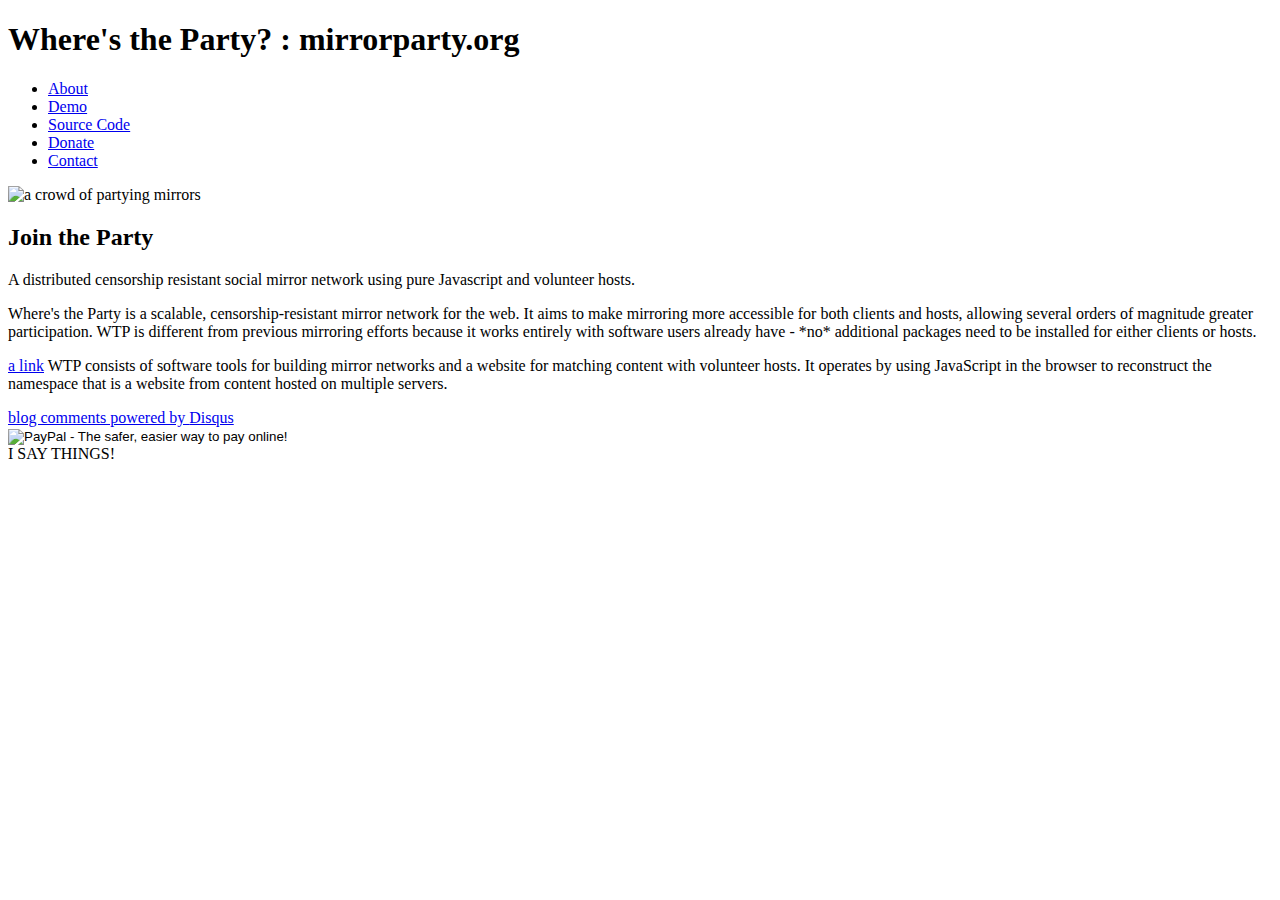
==== website/index.html @ 117f5790 "works wtf" ====
<?xml version="1.0" encoding="UTF-8"?>
<!DOCTYPE html PUBLIC "-//W3C//DTD XHTML 1.0 Transitional//EN" "http://www.w3.org/TR/xhtml1/DTD/xhtml1-transitional.dtd">
<html xmlns="http://www.w3.org/1999/xhtml" xml:lang="en" lang="en">
<head>
<title>Where's the Party? : mirrorparty.org</title>
<meta name="generator" content="Bluefish 2.0.2" />
<meta name="author" content="Peter Fein" />
<meta name="date" content="2011-10-17T11:52:29-0500" />
<meta name="copyright" content=""/>
<meta name="keywords" content=""/>
<meta name="description" content=""/>
<meta http-equiv="content-type" content="text/html; charset=UTF-8"/>
<meta http-equiv="content-type" content="application/xhtml+xml; charset=UTF-8"/>
<meta http-equiv="content-style-type" content="text/css"/>
<meta http-equiv="expires" content="0"/>
<link href='/static/normalize.css' rel='stylesheet'type='text/css' />
<link href="/static/base.css" rel="stylesheet" type="text/css"/>
<link href="/static/menu/menu_style.css" rel="stylesheet" type="text/css" />
<script src="http://widgets.twimg.com/j/2/widget.js"></script>
<script type="text/javascript">
    /* * * CONFIGURATION VARIABLES: EDIT BEFORE PASTING INTO YOUR WEBPAGE * * */
    var disqus_shortname = 'mirrorparty'; // required: replace example with your forum shortname
    var disqus_developer = 1;
    var disqus_identifer = 'mirrorparty-global-comments';   
    var disqus_url = 'http://mirrorparty.org/';

    /* * * DON'T EDIT BELOW THIS LINE * * */
    (function() {
        var dsq = document.createElement('script'); dsq.type = 'text/javascript'; dsq.async = true;
        dsq.src = 'http://' + disqus_shortname + '.disqus.com/embed.js';
        (document.getElementsByTagName('head')[0] || document.getElementsByTagName('body')[0]).appendChild(dsq);
    })();
</script>
</head>
<body>
<div id="wrapper">
<div id="header">
<h1>Where's the Party? : mirrorparty.org</h1>

<div id="menucontainer">
	<div id="menunav">
		<ul>
			<li><a href="about" target="_self" title="About" class="current"><span>About</span></a></li>
			<li><a href="http://oppressedistan.com" target="_blank" title="Demo"><span>Demo</span></a></li>
			<li><a href="http://github.com/pfein/wherestheparty" target="_self" title="Source Code"><span>Source Code</span></a></li>
			<li><a href="donate" target="_self" title="Donate"><span>Donate</span></a></li>
			<li><a href="contact" target="_self" title="Contact"><span>Contact</span></a></li>
		</ul>
	</div>
</div>
</div>



<div id="wrapper">

<div id="container">
   <div id="content">
   
   <div id="main">  
      <img id="mainimg" src="/static/mirrorparty_crowd.png" width="350" alt="a crowd of partying mirrors"/>
      <div id="maintext">
         <h2>Join the Party</h2>
         <p>A distributed censorship resistant social mirror network using pure Javascript and volunteer hosts.</p>
         <p>Where's the Party is a scalable, censorship-resistant mirror network for the web. It aims to make mirroring more accessible for both clients and hosts, allowing several orders of magnitude greater participation. WTP is different from previous mirroring efforts because it works entirely with software users already have - *no* additional packages need to be installed for either clients or hosts.</p>
         <p>
         <a href="ajldsfjds;" >a link</a>
   
         WTP consists of software tools for building mirror networks and a website for matching content with volunteer hosts. It operates by using JavaScript in the browser to reconstruct the namespace that is a website from content hosted on multiple servers.
      </p>
   
      </div>
</div>

   <div id="comments">
      <div id="disqus_thread"></div>
      <noscript>Please enable JavaScript to view the <a href="http://disqus.com/?ref_noscript">comments powered by Disqus.</a></noscript>
      <a href="http://disqus.com" class="dsq-brlink">blog comments powered by <span class="logo-disqus">Disqus</span></a>
   </div>

   </div>
</div>

<div id="sidebar">
   <script>
new TWTR.Widget({
  version: 2,
  type: 'search',
  search: 'mirrorparty OR from:mirrorparty',
  interval: 30000,
  title: 'Mirror Party',
  subject: 'Join the Party!',
  width: 250,
  height: 300,
  theme: {
    shell: {
      background: '#383636',
      color: '#DDDDDD'
    },
    tweets: {
      background: '#DDDDDD',
      color: '#444444',
      links: '#1985b5'
    }
  },
  features: {
    scrollbar: false,
    loop: true,
    live: true,
    hashtags: true,
    timestamp: true,
    avatars: true,
    toptweets: true,
    behavior: 'default'
  }
}).render().start();
</script>

   <form id="paypalform" action="https://www.paypal.com/cgi-bin/webscr" method="post">
<input type="hidden" name="cmd" value="_s-xclick">
<input type="hidden" name="hosted_button_id" value="ZUTH8U3M6YM4S">
<input type="image" src="https://www.paypalobjects.com/en_US/i/btn/btn_donateCC_LG.gif" border="0" name="submit" alt="PayPal - The safer, easier way to pay online!">
<img alt="" border="0" src="https://www.paypalobjects.com/en_US/i/scr/pixel.gif" width="1" height="1">
</form>

</div>

<div style="{clear:both;"}></div>
</div>

<div id="footer">I SAY THINGS!</div>


</div>

</body>
</html>
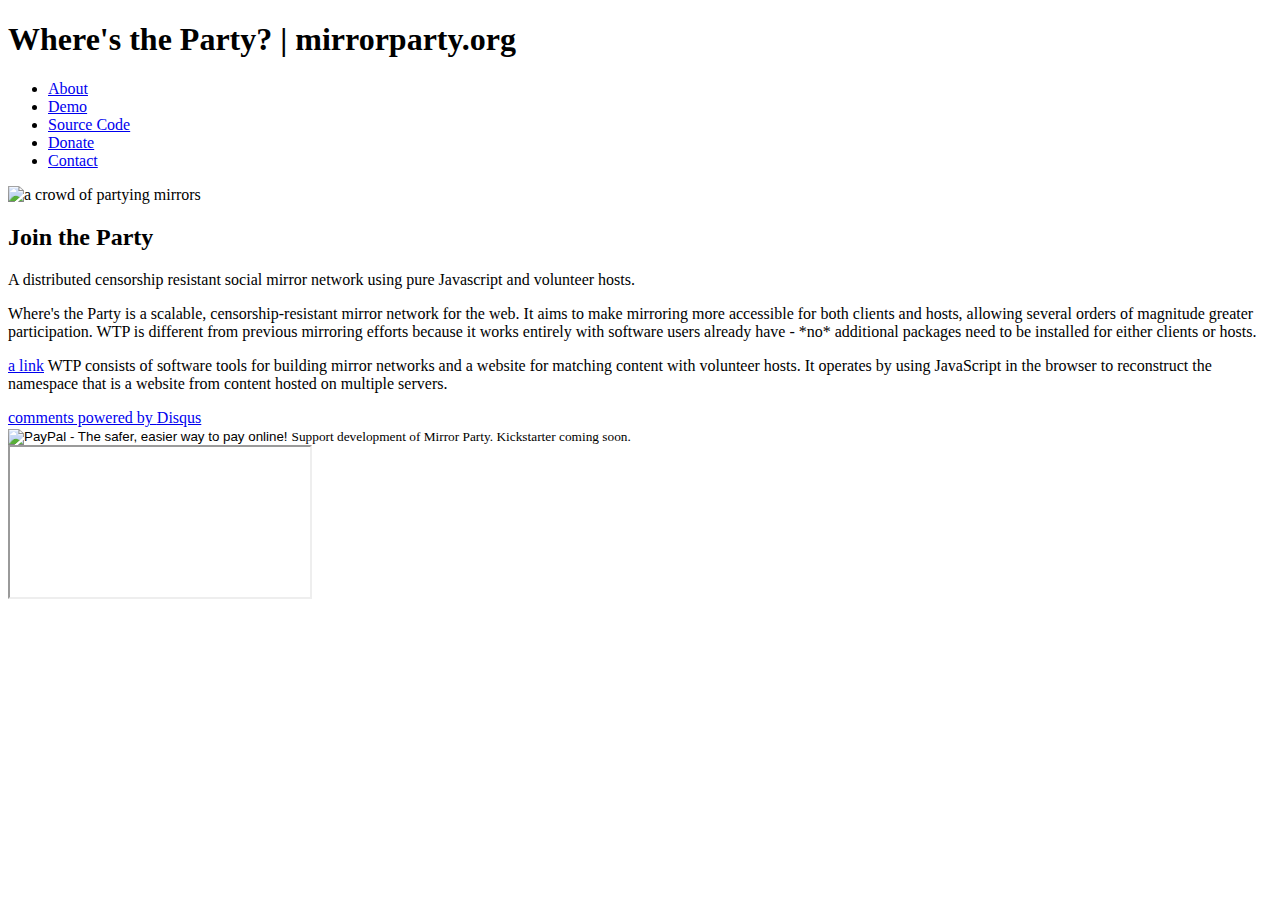
==== commit bdf208ee: "aaaah works" ====
--- a/website/index.html
+++ b/website/index.html
@@ -2,10 +2,10 @@
 <!DOCTYPE html PUBLIC "-//W3C//DTD XHTML 1.0 Transitional//EN" "http://www.w3.org/TR/xhtml1/DTD/xhtml1-transitional.dtd">
 <html xmlns="http://www.w3.org/1999/xhtml" xml:lang="en" lang="en">
 <head>
-<title>Where's the Party? : mirrorparty.org</title>
+<title>Where's the Party? | mirrorparty.org</title>
 <meta name="generator" content="Bluefish 2.0.2" />
 <meta name="author" content="Peter Fein" />
-<meta name="date" content="2011-10-17T11:52:29-0500" />
+<meta name="date" content="2011-10-17T14:51:36-0500" />
 <meta name="copyright" content=""/>
 <meta name="keywords" content=""/>
 <meta name="description" content=""/>
@@ -33,9 +33,9 @@
 </script>
 </head>
 <body>
-<div id="wrapper">
+<div id="page">
 <div id="header">
-<h1>Where's the Party? : mirrorparty.org</h1>
+<h1>Where's the Party? | mirrorparty.org</h1>
 
 <div id="menucontainer">
 	<div id="menunav">
@@ -50,10 +50,7 @@
 </div>
 </div>
 
-
-
 <div id="wrapper">
-
 <div id="container">
    <div id="content">
    
@@ -75,7 +72,7 @@
    <div id="comments">
       <div id="disqus_thread"></div>
       <noscript>Please enable JavaScript to view the <a href="http://disqus.com/?ref_noscript">comments powered by Disqus.</a></noscript>
-      <a href="http://disqus.com" class="dsq-brlink">blog comments powered by <span class="logo-disqus">Disqus</span></a>
+      <a href="http://disqus.com" class="dsq-brlink">comments powered by <span class="logo-disqus">Disqus</span></a>
    </div>
 
    </div>
@@ -88,9 +85,9 @@
   type: 'search',
   search: 'mirrorparty OR from:mirrorparty',
   interval: 30000,
-  title: 'Mirror Party',
-  subject: 'Join the Party!',
-  width: 250,
+  title: '',
+  subject: '@MirrorParty',
+  width: 265,
   height: 300,
   theme: {
     shell: {
@@ -116,21 +113,24 @@
 }).render().start();
 </script>
 
-   <form id="paypalform" action="https://www.paypal.com/cgi-bin/webscr" method="post">
+<form id="paypalform" action="https://www.paypal.com/cgi-bin/webscr" method="post">
 <input type="hidden" name="cmd" value="_s-xclick">
 <input type="hidden" name="hosted_button_id" value="ZUTH8U3M6YM4S">
 <input type="image" src="https://www.paypalobjects.com/en_US/i/btn/btn_donateCC_LG.gif" border="0" name="submit" alt="PayPal - The safer, easier way to pay online!">
+<small>Support development of Mirror Party. Kickstarter coming soon.</small>
 <img alt="" border="0" src="https://www.paypalobjects.com/en_US/i/scr/pixel.gif" width="1" height="1">
 </form>
+
+<div id="googledocsform">
+<iframe src="https://docs.google.com/spreadsheet/embeddedform?formkey=dEVBRkI4WHFRSEZkVkM3QmQ3eEJTTnc6MQ" >Loading...</iframe>
+</div>
 
 </div>
 
 <div style="{clear:both;"}></div>
 </div>
 
-<div id="footer">I SAY THINGS!</div>
-
-
+<div id="footer"></div>
 </div>
 
 </body>
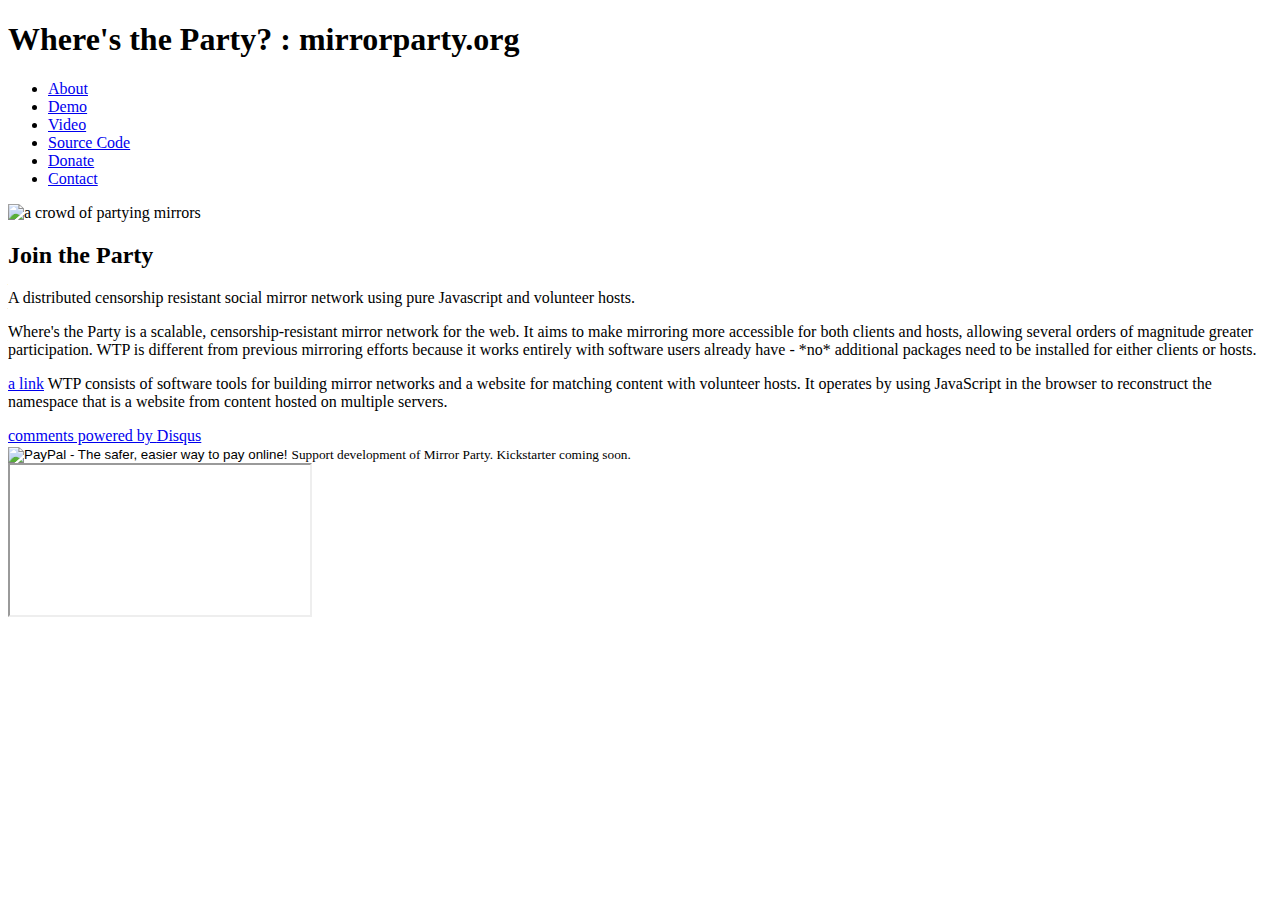
==== commit e0abb21e: "tweak menu" ====
--- a/website/index.html
+++ b/website/index.html
@@ -2,10 +2,10 @@
 <!DOCTYPE html PUBLIC "-//W3C//DTD XHTML 1.0 Transitional//EN" "http://www.w3.org/TR/xhtml1/DTD/xhtml1-transitional.dtd">
 <html xmlns="http://www.w3.org/1999/xhtml" xml:lang="en" lang="en">
 <head>
-<title>Where's the Party? | mirrorparty.org</title>
+<title>Where's the Party? : mirrorparty.org</title>
 <meta name="generator" content="Bluefish 2.0.2" />
 <meta name="author" content="Peter Fein" />
-<meta name="date" content="2011-10-17T14:51:36-0500" />
+<meta name="date" content="2011-10-18T14:47:21-0500" />
 <meta name="copyright" content=""/>
 <meta name="keywords" content=""/>
 <meta name="description" content=""/>
@@ -35,14 +35,15 @@
 <body>
 <div id="page">
 <div id="header">
-<h1>Where's the Party? | mirrorparty.org</h1>
+<h1>Where's the Party? : mirrorparty.org</h1>
 
 <div id="menucontainer">
 	<div id="menunav">
 		<ul>
-			<li><a href="about" target="_self" title="About" class="current"><span>About</span></a></li>
+			<li><a href="/" target="_self" title="About" class="current"><span>About</span></a></li>
 			<li><a href="http://oppressedistan.com" target="_blank" title="Demo"><span>Demo</span></a></li>
-			<li><a href="http://github.com/pfein/wherestheparty" target="_self" title="Source Code"><span>Source Code</span></a></li>
+			<li><a href="http://www.youtube.com/watch?v=nDkovZlLmgg" target="_blank" title="Video"><span>Video</span></a></li>
+			<li><a href="http://github.com/pfein/wherestheparty" target="_self" title="Source Code"><span>Source Code</span></a></li>				
 			<li><a href="donate" target="_self" title="Donate"><span>Donate</span></a></li>
 			<li><a href="contact" target="_self" title="Contact"><span>Contact</span></a></li>
 		</ul>
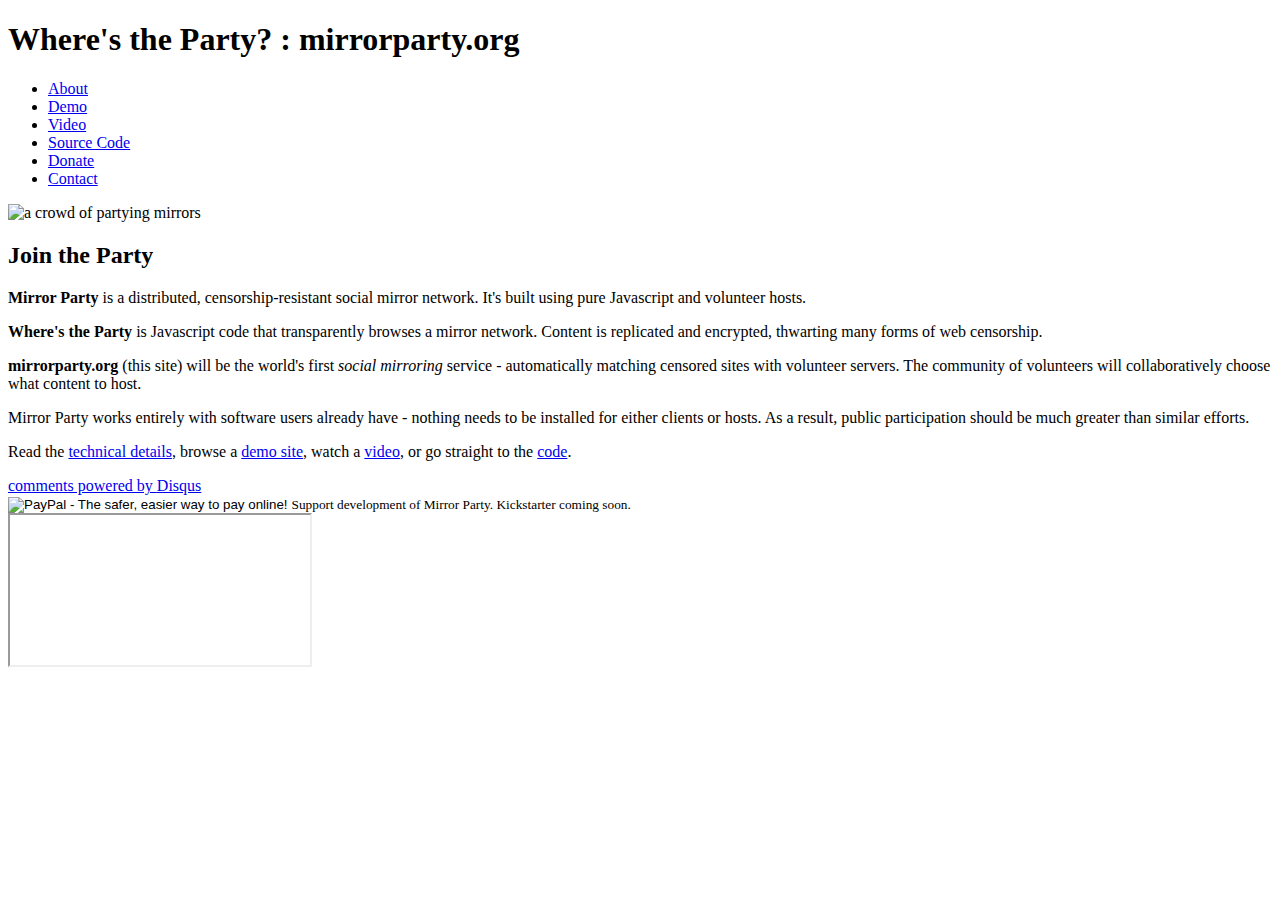
==== commit ce36340e: "done" ====
--- a/website/index.html
+++ b/website/index.html
@@ -5,7 +5,7 @@
 <title>Where's the Party? : mirrorparty.org</title>
 <meta name="generator" content="Bluefish 2.0.2" />
 <meta name="author" content="Peter Fein" />
-<meta name="date" content="2011-10-18T14:47:21-0500" />
+<meta name="date" content="2011-10-18T16:19:53-0500" />
 <meta name="copyright" content=""/>
 <meta name="keywords" content=""/>
 <meta name="description" content=""/>
@@ -59,13 +59,13 @@
       <img id="mainimg" src="/static/mirrorparty_crowd.png" width="350" alt="a crowd of partying mirrors"/>
       <div id="maintext">
          <h2>Join the Party</h2>
-         <p>A distributed censorship resistant social mirror network using pure Javascript and volunteer hosts.</p>
-         <p>Where's the Party is a scalable, censorship-resistant mirror network for the web. It aims to make mirroring more accessible for both clients and hosts, allowing several orders of magnitude greater participation. WTP is different from previous mirroring efforts because it works entirely with software users already have - *no* additional packages need to be installed for either clients or hosts.</p>
-         <p>
-         <a href="ajldsfjds;" >a link</a>
+         <p><strong>Mirror Party</strong> is a distributed, censorship-resistant social mirror network. It's built using pure Javascript and volunteer hosts.</p>
+         <p><strong>Where's the Party</strong> is Javascript code that transparently browses a mirror network. Content is replicated and encrypted, thwarting many forms of web censorship.</p>
+         <p><strong>mirrorparty.org</strong> (this site) will be the world's first <em>social mirroring</em> service - automatically matching censored sites with volunteer servers. The community of volunteers will collaboratively choose what content to host.</p>
+      
+      <p>Mirror Party works entirely with software users already have - nothing needs to be installed for either clients or hosts. As a result, public participation should be much greater than similar efforts.</p>
    
-         WTP consists of software tools for building mirror networks and a website for matching content with volunteer hosts. It operates by using JavaScript in the browser to reconstruct the namespace that is a website from content hosted on multiple servers.
-      </p>
+      <p>Read the <a href="http://github.com/pfein/wherestheparty" >technical details</a>, browse a <a href="http://oppressedistan.com" target="_blank">demo site</a>, watch a <a href="http://www.youtube.com/watch?v=nDkovZlLmgg">video</a>, or go straight to the <a href="https://github.com/pfein/wherestheparty/blob/master/wtp.coffee">code</a>.</p>   
    
       </div>
 </div>
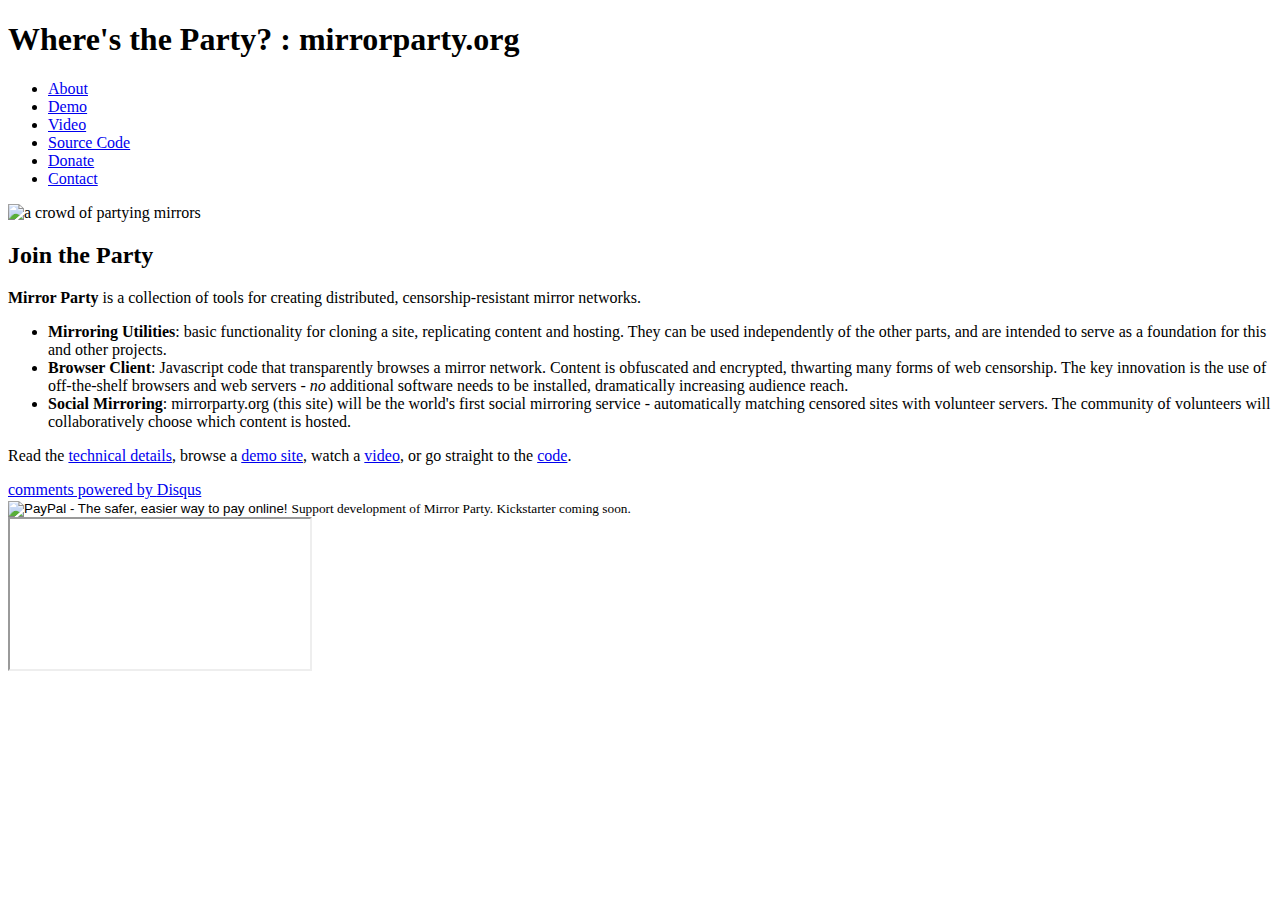
==== commit 695f9f6f: "update description" ====
--- a/website/index.html
+++ b/website/index.html
@@ -5,7 +5,7 @@
 <title>Where's the Party? : mirrorparty.org</title>
 <meta name="generator" content="Bluefish 2.0.2" />
 <meta name="author" content="Peter Fein" />
-<meta name="date" content="2011-10-18T16:19:53-0500" />
+<meta name="date" content="2012-02-12T23:56:25-0600" />
 <meta name="copyright" content=""/>
 <meta name="keywords" content=""/>
 <meta name="description" content=""/>
@@ -20,7 +20,6 @@
 <script type="text/javascript">
     /* * * CONFIGURATION VARIABLES: EDIT BEFORE PASTING INTO YOUR WEBPAGE * * */
     var disqus_shortname = 'mirrorparty'; // required: replace example with your forum shortname
-    var disqus_developer = 1;
     var disqus_identifer = 'mirrorparty-global-comments';   
     var disqus_url = 'http://mirrorparty.org/';
 
@@ -59,12 +58,11 @@
       <img id="mainimg" src="/static/mirrorparty_crowd.png" width="350" alt="a crowd of partying mirrors"/>
       <div id="maintext">
          <h2>Join the Party</h2>
-         <p><strong>Mirror Party</strong> is a distributed, censorship-resistant social mirror network. It's built using pure Javascript and volunteer hosts.</p>
-         <p><strong>Where's the Party</strong> is Javascript code that transparently browses a mirror network. Content is replicated and encrypted, thwarting many forms of web censorship.</p>
-         <p><strong>mirrorparty.org</strong> (this site) will be the world's first <em>social mirroring</em> service - automatically matching censored sites with volunteer servers. The community of volunteers will collaboratively choose what content to host.</p>
-      
-      <p>Mirror Party works entirely with software users already have - nothing needs to be installed for either clients or hosts. As a result, public participation should be much greater than similar efforts.</p>
-   
+         <p><strong>Mirror Party</strong> is a collection of tools for creating distributed, censorship-resistant mirror networks.</p>
+         <ul><li><strong>Mirroring Utilities</strong>: basic functionality for cloning a site, replicating content and hosting. They can be used independently of the other parts, and are intended to serve as a foundation for this and other projects.</li>
+         <li><strong>Browser Client</strong>: Javascript code that transparently browses a mirror network. Content is obfuscated and encrypted, thwarting many forms of web censorship. The key innovation is the use of off-the-shelf browsers and web servers - <em>no</em> additional software needs to be installed, dramatically increasing audience reach.</li>
+         <li><strong>Social Mirroring</strong>: mirrorparty.org (this site) will be the world's first social mirroring service - automatically matching censored sites with volunteer servers. The community of volunteers will collaboratively choose which content is hosted.</li>
+   </ul>
       <p>Read the <a href="http://github.com/pfein/wherestheparty" >technical details</a>, browse a <a href="http://oppressedistan.com" target="_blank">demo site</a>, watch a <a href="http://www.youtube.com/watch?v=nDkovZlLmgg">video</a>, or go straight to the <a href="https://github.com/pfein/wherestheparty/blob/master/wtp.coffee">code</a>.</p>   
    
       </div>
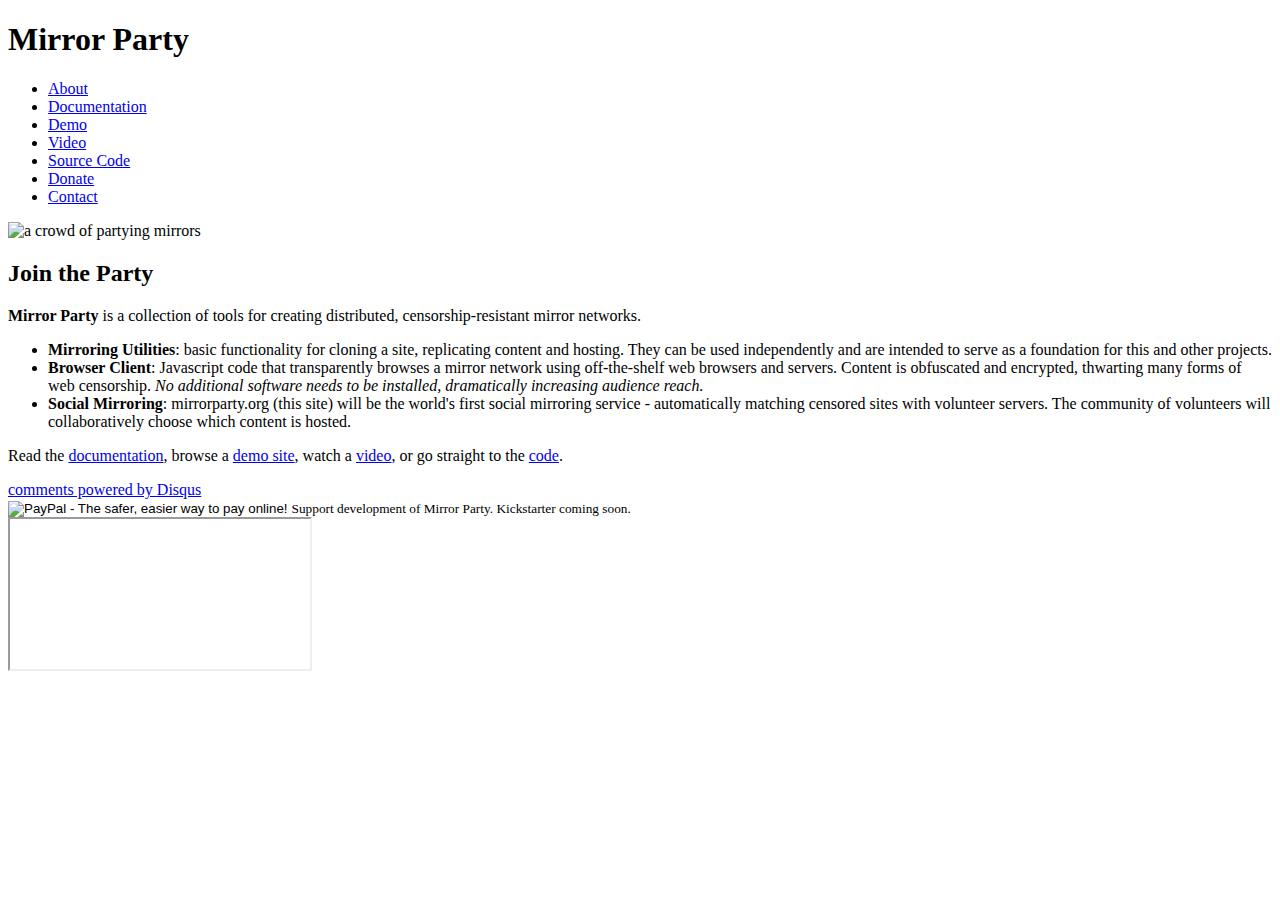
==== commit 8c6cc239: "more small tweaks" ====
--- a/website/index.html
+++ b/website/index.html
@@ -2,10 +2,10 @@
 <!DOCTYPE html PUBLIC "-//W3C//DTD XHTML 1.0 Transitional//EN" "http://www.w3.org/TR/xhtml1/DTD/xhtml1-transitional.dtd">
 <html xmlns="http://www.w3.org/1999/xhtml" xml:lang="en" lang="en">
 <head>
-<title>Where's the Party? : mirrorparty.org</title>
+<title>Home : mirrorparty.org</title>
 <meta name="generator" content="Bluefish 2.0.2" />
 <meta name="author" content="Peter Fein" />
-<meta name="date" content="2012-02-12T23:56:25-0600" />
+<meta name="date" content="2012-02-13T00:11:29-0600" />
 <meta name="copyright" content=""/>
 <meta name="keywords" content=""/>
 <meta name="description" content=""/>
@@ -34,12 +34,13 @@
 <body>
 <div id="page">
 <div id="header">
-<h1>Where's the Party? : mirrorparty.org</h1>
+<h1>Mirror Party</h1>
 
 <div id="menucontainer">
 	<div id="menunav">
 		<ul>
 			<li><a href="/" target="_self" title="About" class="current"><span>About</span></a></li>
+         <li><a href="http://github.com/pfein/wherestheparty/wiki" target="_self" title="Documentation"><span>Documentation</span></a></li>
 			<li><a href="http://oppressedistan.com" target="_blank" title="Demo"><span>Demo</span></a></li>
 			<li><a href="http://www.youtube.com/watch?v=nDkovZlLmgg" target="_blank" title="Video"><span>Video</span></a></li>
 			<li><a href="http://github.com/pfein/wherestheparty" target="_self" title="Source Code"><span>Source Code</span></a></li>				
@@ -59,11 +60,11 @@
       <div id="maintext">
          <h2>Join the Party</h2>
          <p><strong>Mirror Party</strong> is a collection of tools for creating distributed, censorship-resistant mirror networks.</p>
-         <ul><li><strong>Mirroring Utilities</strong>: basic functionality for cloning a site, replicating content and hosting. They can be used independently of the other parts, and are intended to serve as a foundation for this and other projects.</li>
-         <li><strong>Browser Client</strong>: Javascript code that transparently browses a mirror network. Content is obfuscated and encrypted, thwarting many forms of web censorship. The key innovation is the use of off-the-shelf browsers and web servers - <em>no</em> additional software needs to be installed, dramatically increasing audience reach.</li>
+         <ul><li><strong>Mirroring Utilities</strong>: basic functionality for cloning a site, replicating content and hosting. They can be used independently and are intended to serve as a foundation for this and other projects.</li>
+         <li><strong>Browser Client</strong>: Javascript code that transparently browses a mirror network using off-the-shelf web browsers and servers. Content is obfuscated and encrypted, thwarting many forms of web censorship. <em>No additional software needs to be installed, dramatically increasing audience reach.</em></li>
          <li><strong>Social Mirroring</strong>: mirrorparty.org (this site) will be the world's first social mirroring service - automatically matching censored sites with volunteer servers. The community of volunteers will collaboratively choose which content is hosted.</li>
    </ul>
-      <p>Read the <a href="http://github.com/pfein/wherestheparty" >technical details</a>, browse a <a href="http://oppressedistan.com" target="_blank">demo site</a>, watch a <a href="http://www.youtube.com/watch?v=nDkovZlLmgg">video</a>, or go straight to the <a href="https://github.com/pfein/wherestheparty/blob/master/wtp.coffee">code</a>.</p>   
+      <p>Read the <a href="http://github.com/pfein/wherestheparty/wiki">documentation</a>, browse a <a href="http://oppressedistan.com" target="_blank">demo site</a>, watch a <a href="http://www.youtube.com/watch?v=nDkovZlLmgg">video</a>, or go straight to the <a href="https://github.com/pfein/wherestheparty/blob/master/wtp.coffee">code</a>.</p>   
    
       </div>
 </div>
@@ -82,7 +83,7 @@
 new TWTR.Widget({
   version: 2,
   type: 'search',
-  search: 'mirrorparty OR from:mirrorparty',
+  search: '#mirrorparty OR from:mirrorparty',
   interval: 30000,
   title: '',
   subject: '@MirrorParty',
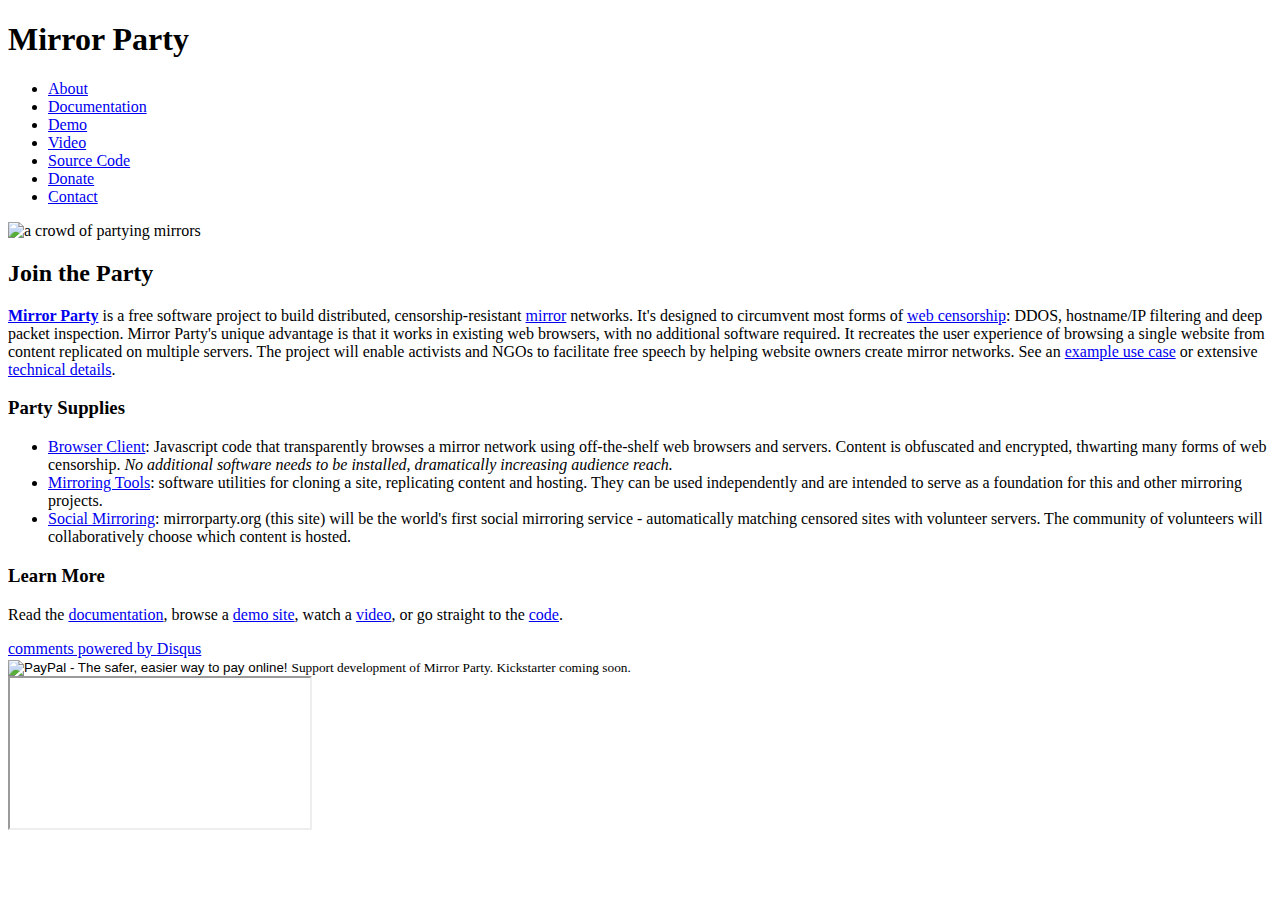
==== commit 5862cd4a: "dunno, but i should have committed quite some time ago" ====
--- a/website/index.html
+++ b/website/index.html
@@ -5,7 +5,7 @@
 <title>Home : mirrorparty.org</title>
 <meta name="generator" content="Bluefish 2.0.2" />
 <meta name="author" content="Peter Fein" />
-<meta name="date" content="2012-02-13T00:11:29-0600" />
+<meta name="date" content="2012-03-29T11:04:44-0500" />
 <meta name="copyright" content=""/>
 <meta name="keywords" content=""/>
 <meta name="description" content=""/>
@@ -59,11 +59,17 @@
       <img id="mainimg" src="/static/mirrorparty_crowd.png" width="350" alt="a crowd of partying mirrors"/>
       <div id="maintext">
          <h2>Join the Party</h2>
-         <p><strong>Mirror Party</strong> is a collection of tools for creating distributed, censorship-resistant mirror networks.</p>
-         <ul><li><strong>Mirroring Utilities</strong>: basic functionality for cloning a site, replicating content and hosting. They can be used independently and are intended to serve as a foundation for this and other projects.</li>
-         <li><strong>Browser Client</strong>: Javascript code that transparently browses a mirror network using off-the-shelf web browsers and servers. Content is obfuscated and encrypted, thwarting many forms of web censorship. <em>No additional software needs to be installed, dramatically increasing audience reach.</em></li>
-         <li><strong>Social Mirroring</strong>: mirrorparty.org (this site) will be the world's first social mirroring service - automatically matching censored sites with volunteer servers. The community of volunteers will collaboratively choose which content is hosted.</li>
+         <p><strong><a href="http://mirrorparty.org/">Mirror Party</a></strong> is a free software project to build distributed, censorship-resistant <a href="http://en.wikipedia.org/wiki/Mirror_(computing)">mirror</a> networks. It's designed to circumvent most forms of <a href="https://github.com/pfein/wherestheparty/wiki/Censorship">web censorship</a>: DDOS, hostname/IP filtering and deep packet inspection. Mirror Party's unique advantage is that it works in existing web browsers, with no additional software required. It recreates the user experience of browsing a single website from content replicated on multiple servers. The project will enable activists and NGOs to facilitate free speech by helping website owners create mirror networks. See an <a href="https://github.com/pfein/wherestheparty/wiki/Example-Use-Case">example use case</a> or extensive <a href="http://github.com/pfein/wherestheparty/wiki">technical details</a>.</p>
+
+         <h3>Party Supplies</h3>
+         <ul>
+         <li><a href="https://github.com/pfein/wherestheparty/wiki/Browsing">Browser Client</a>: Javascript code that transparently browses a mirror network using off-the-shelf web browsers and servers. Content is obfuscated and encrypted, thwarting many forms of web censorship. <em>No additional software needs to be installed, dramatically increasing audience reach.</em></li>         
+         <li><a href="https://github.com/pfein/wherestheparty/wiki/Making-Mirrors">Mirroring Tools</a>: software utilities for cloning a site, replicating content and hosting. They can be used independently and are intended to serve as a foundation for this and other mirroring projects.</li>
+         
+         <li><a href="https://github.com/pfein/wherestheparty/wiki/Social-Mirroring">Social Mirroring</a>: mirrorparty.org (this site) will be the world's first social mirroring service - automatically matching censored sites with volunteer servers. The community of volunteers will collaboratively choose which content is hosted.</li>
    </ul>
+   
+      <h3>Learn More</h3>
       <p>Read the <a href="http://github.com/pfein/wherestheparty/wiki">documentation</a>, browse a <a href="http://oppressedistan.com" target="_blank">demo site</a>, watch a <a href="http://www.youtube.com/watch?v=nDkovZlLmgg">video</a>, or go straight to the <a href="https://github.com/pfein/wherestheparty/blob/master/wtp.coffee">code</a>.</p>   
    
       </div>
